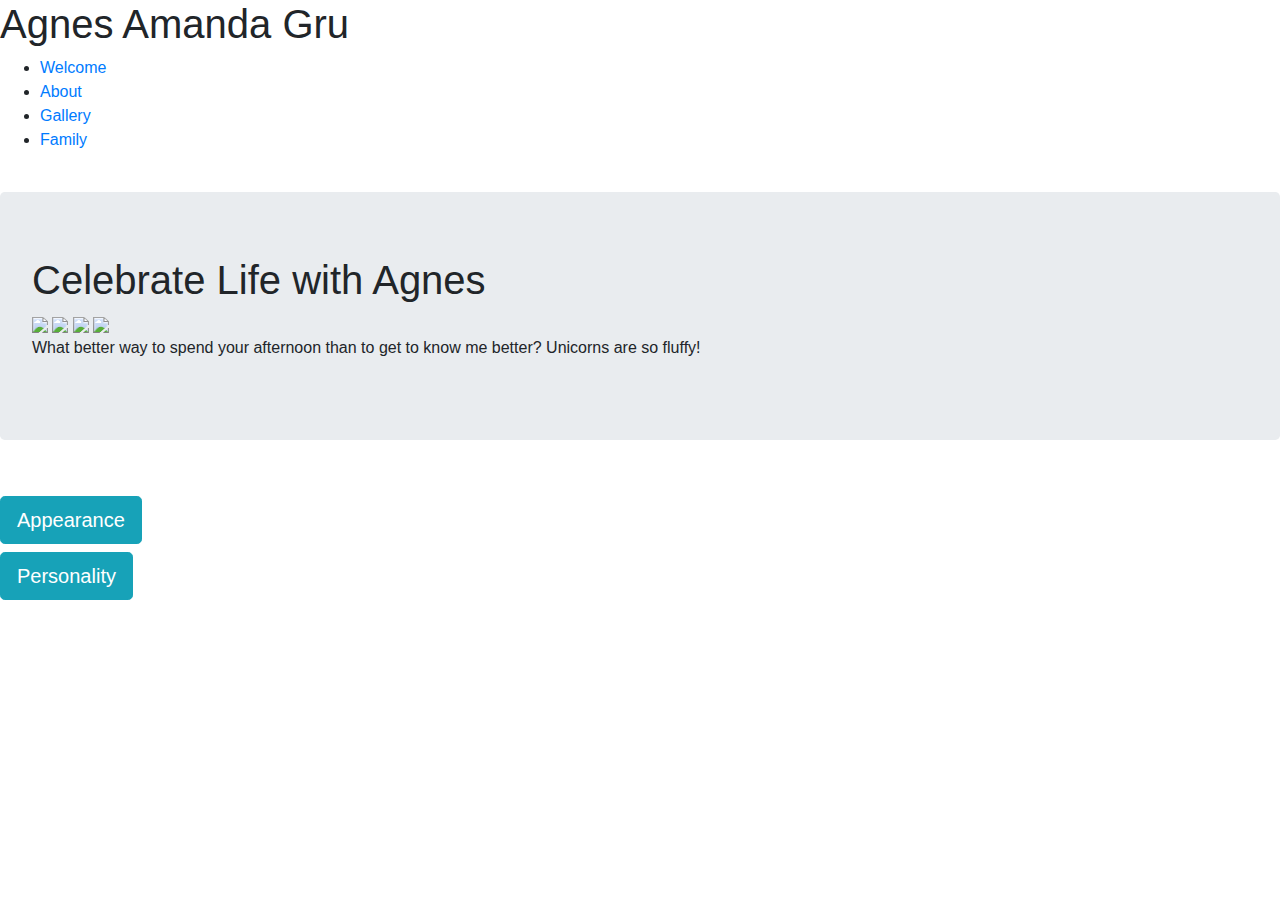
==== index.html @ 407bbc5c "renamed" ====
<!DOCTYPE html>

<html lang="en">

	<head>
		<!-- Meta tags required by Bootstrap -->
		<meta charset="utf-8">
		<meta http-equiv="X-UA-Compatible" content="IE=edge">
		<meta name="viewport" content="width=device-width, initial-scale=1">
		
		<!-- Latest compiled and minified CSS -->
		<link rel="stylesheet" href="https://maxcdn.bootstrapcdn.com/bootstrap/4.1.3/css/bootstrap.min.css">

		<!-- jQuery library -->
		<script src="https://ajax.googleapis.com/ajax/libs/jquery/3.3.1/jquery.min.js"></script>

		<!-- Popper JS -->
		<script src="https://cdnjs.cloudflare.com/ajax/libs/popper.js/1.14.3/umd/popper.min.js"></script>

		<!-- Latest compiled JavaScript -->
		<script src="https://maxcdn.bootstrapcdn.com/bootstrap/4.1.3/js/bootstrap.min.js"></script>
				        
		<title> Agnes's World </title>

		<link rel="stylesheet" href="css/standard_style.css">
		<link rel="stylesheet" href="css/navigation_style.css">
		<link rel="stylesheet" href="css/about_style.css">
		
    </head>

    <body background="img/bg/about_bg.jpg">
		<h1 class="main-title"> Agnes Amanda Gru </h1>
		
		<div class="navigation-menu">
			<ul>
				<li> <a href="welcome.html"> Welcome </a> </li>
				<li> <a href="about.html" class="active"> About </a> </li>
				<li> <a href="gallery.html"> Gallery </a> </li>
				<li> <a href="family.html"> Family </a> </li>
			</ul>
		</div>
		
		<br>
			
		<div class="jumbotron">
			<h1> Celebrate Life with Agnes </h1>

            <img src="img/pusheen/pusheen_jumbo1.png" height=200px>
            <img src="img/pusheen/pusheen_jumbo2.png" height=200px>
            <img src="img/pusheen/pusheen_jumbo3.png" height=200px>
            <img src="img/pusheen/pusheen_jumbo4.png" height=200px>
            
			<p> What better way to spend your afternoon than to get to know me better? Unicorns are so fluffy! </p>
		</div>
		
		</br>
		
		<div class="text-body">
		
		<h2> <button data-toggle="collapse" data-target="#Appearance-body" class="btn btn-info btn-lg"> Appearance </button>  </h2>
		<div id="Appearance-body" class="collapse">
		<p> I'm a little girl with dark brown eyes. My long black hair is tied in an upwards ponytail with a red scrunchie. 
			Most of the time, I wear blue overalls over a yellow and brown striped t-shirt, and white sneakers with yellow socks.
			I also wear a white ballet outfit like Edith and Margo (at the ballet recital). For pajamas, I wear a long blue nightshirt
			covered with teddy bears and polar bear slippers; my hair stays the same. On my birthday, I wear a dress that resembles a 
			princess riding a unicorn. The colors are similar to my regular outfit. I also wear a blue princess hat on my head. </p>
		</div>
			
		<h2><button data-toggle="collapse" data-target="#Personality-body" class="btn btn-info btn-lg">  Personality </button>  </h2>
		<div id="Personality-body" class="collapse"> </h2>
		<p> Like my sisters, I wished to be adopted by someone who cared about me. At first, I am the only one out of us to be excited to be
			adopted by Gru. I happily hugged his leg and played games with him, while my sisters are gawking at Gru, their dream of the
			'perfect parents' in tatters. I am unaware of Gru's own dislike of the whole adoption, my innocence prevailing. I am a very naïve
			and innocent child, which is why Margo is so protective of me. I think Gru's "dog" is cute and chase after him, despite some protest from Margo. </p> 
			
		<p> I trusted Gru deeply even though he was, at first, rather cold towards me and my sisters, asking to hold his hand and for him to read me stories. 
			When Gru begins to become more of a parental figure to us, my trust in him deepens more. I am the main reason Gru begins to change his ways, 
			my unconditional adoration of him regardless of how he treats me makes him realise what life is really about. I unwittingly set
			his change in motion after Gru defends me at the Space Killer blaster game at the amusement park after the attendant mocks me for not
			winning the game which upsets me, and him — "Better luck next time" "OK, my turn". I am very good at ballet, better than Edith and
			almost as good as Margo, but lacking her poise. </p>

		<p> I am not a needy child but do depend on my older sister, Edith, a lot. I often look worried if Edith walks off ahead of me
			and run after Edith, not wanting to be left behind. I also demand Gru fixes my disintegrated toy unicorn, and when I am upset
			at being mocked by the amusement park game-booth attendant, I look to Gru with teary eyes for support. When I don't get my way,
			I hold her breath until I do get my way and when I still don't get my way by the time I open my eyes, I pretend to faint, and Margo
			implies I have done this numerous times before. </p>

		<p> I have a huge love of candy, wishing my new parents to have a gummy bear house, and happily eat out of the pet food bowl Gru filled
			with candy. I also love fluffy things for example I called Kyle, Gru's "dog", a fluffy doggie. I am very notable for my strange obsession
			with unicorns and wanted to have one for a pet, unaware of the fact that they are mythical creatures. </p> </div>
		
		</div>
    </body>

</html>
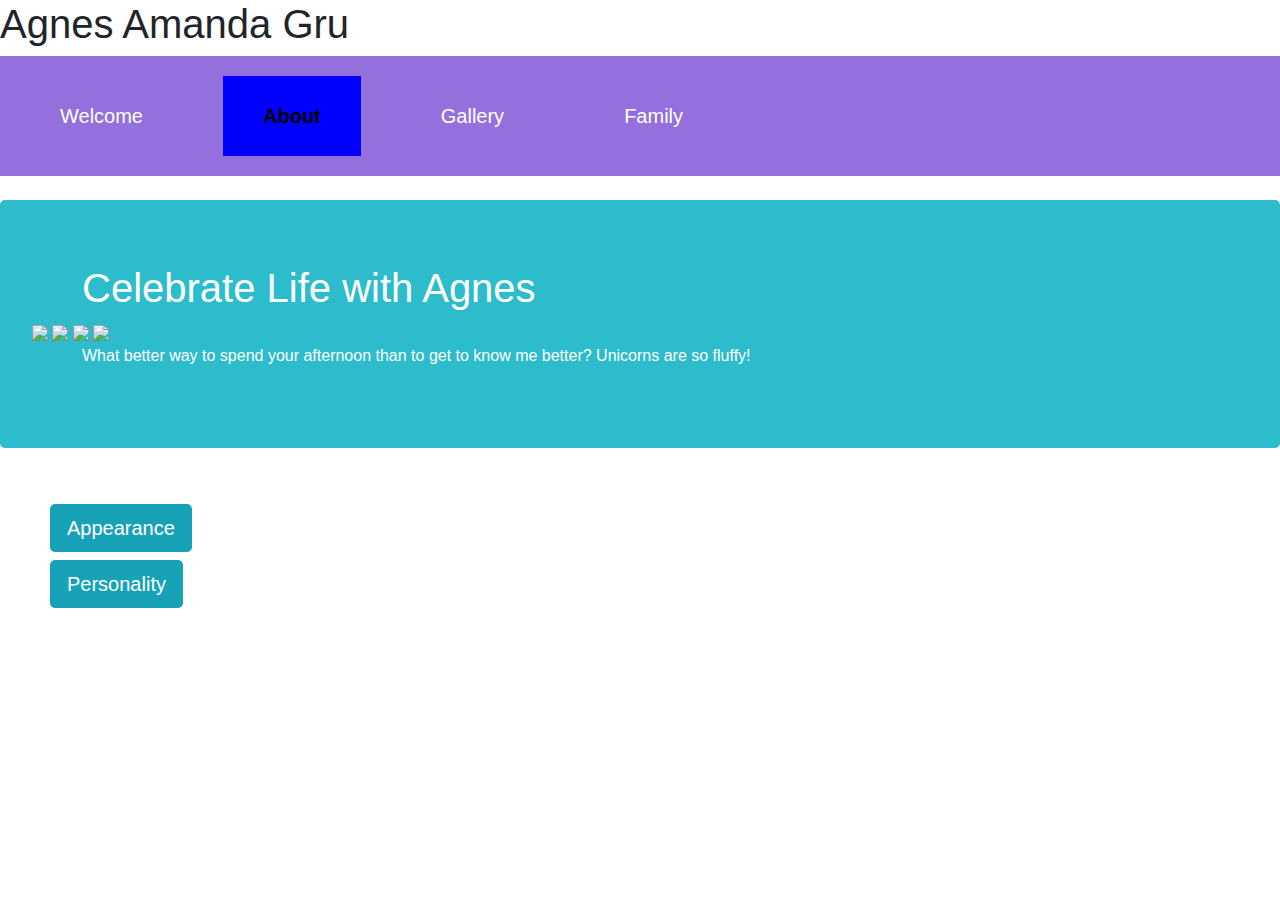
==== commit 6637eb91: "commit" ====
--- a/index.html
+++ b/index.html
@@ -23,8 +23,8 @@
 		<title> Agnes's World </title>
 
 		<link rel="stylesheet" href="css/standard_style.css">
-		<link rel="stylesheet" href="css/navigation_style.css">
-		<link rel="stylesheet" href="css/about_style.css">
+		<link rel="stylesheet" href="css/navigation.css">
+		<link rel="stylesheet" href="css/about.css">
 		
     </head>
 
--- a/css/navigation.css
+++ b/css/navigation.css
@@ -0,0 +1,26 @@
+.navigation-menu ul{
+		list-style: none;
+		margin: 0px;
+		padding: 0px;
+		overflow: hidden;
+		background-color: mediumpurple
+}
+.navigation-menu li{
+		float: left;
+		font-size: 20px;
+}
+	.navigation-menu a {
+			display: block;
+			background-color: mediumpurple;
+			color: white;
+			padding-right: 40px;
+			padding-bottom: 25px;
+			padding-left: 40px;
+			padding-top: 25px;
+			margin: 20px;
+}
+.navigation-menu .active{
+			color:black;
+			background-color: blue;
+			font-weight: bold;
+}--- a/css/about.css
+++ b/css/about.css
@@ -0,0 +1,10 @@
+.jumbotron {
+	background-color: #2cbccc;
+	color: white;
+}
+.jumbotront * {
+	padding-left: 50px;
+}
+.jumbotron h1,h2,p {
+	padding-left: 50px;
+}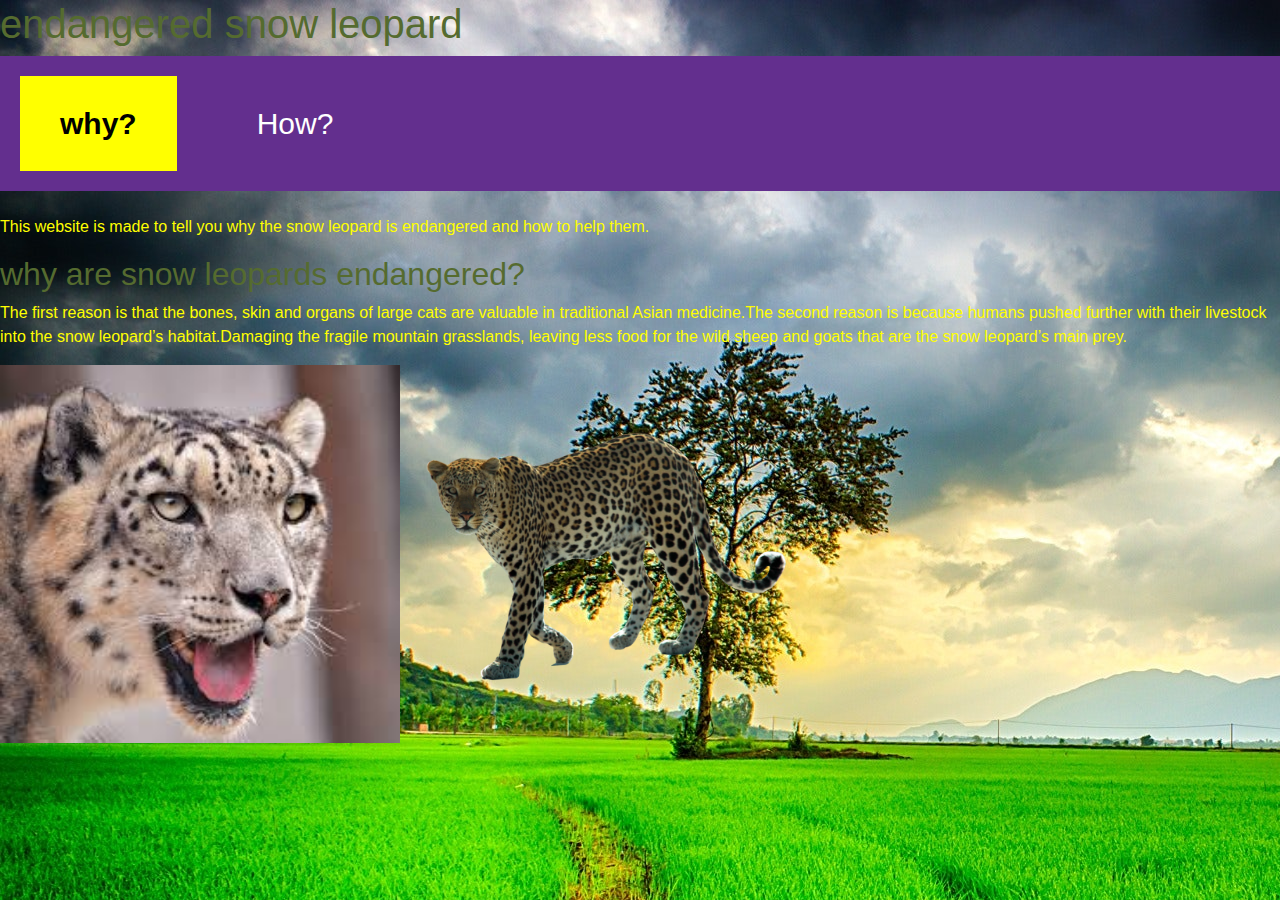
==== commit c20d00e5: "commit" ====
--- a/index.html
+++ b/index.html
@@ -1,7 +1,7 @@
 <!DOCTYPE html>
 
 <html lang="en">
-
+	
 	<head>
 		<!-- Meta tags required by Bootstrap -->
 		<meta charset="utf-8">
@@ -19,79 +19,34 @@
 
 		<!-- Latest compiled JavaScript -->
 		<script src="https://maxcdn.bootstrapcdn.com/bootstrap/4.1.3/js/bootstrap.min.js"></script>
-				        
-		<title> Agnes's World </title>
 
-		<link rel="stylesheet" href="css/standard_style.css">
+		<title>endangered animals</title>
+
+		<link rel="stylesheet" href="css/wd13.css">
 		<link rel="stylesheet" href="css/navigation.css">
-		<link rel="stylesheet" href="css/about.css">
-		
+
     </head>
 
-    <body background="img/bg/about_bg.jpg">
-		<h1 class="main-title"> Agnes Amanda Gru </h1>
-		
-		<div class="navigation-menu">
-			<ul>
-				<li> <a href="welcome.html"> Welcome </a> </li>
-				<li> <a href="about.html" class="active"> About </a> </li>
-				<li> <a href="gallery.html"> Gallery </a> </li>
-				<li> <a href="family.html"> Family </a> </li>
-			</ul>
-		</div>
-		
-		<br>
-			
-		<div class="jumbotron">
-			<h1> Celebrate Life with Agnes </h1>
 
-            <img src="img/pusheen/pusheen_jumbo1.png" height=200px>
-            <img src="img/pusheen/pusheen_jumbo2.png" height=200px>
-            <img src="img/pusheen/pusheen_jumbo3.png" height=200px>
-            <img src="img/pusheen/pusheen_jumbo4.png" height=200px>
-            
-			<p> What better way to spend your afternoon than to get to know me better? Unicorns are so fluffy! </p>
-		</div>
-		
-		</br>
-		
-		<div class="text-body">
-		
-		<h2> <button data-toggle="collapse" data-target="#Appearance-body" class="btn btn-info btn-lg"> Appearance </button>  </h2>
-		<div id="Appearance-body" class="collapse">
-		<p> I'm a little girl with dark brown eyes. My long black hair is tied in an upwards ponytail with a red scrunchie. 
-			Most of the time, I wear blue overalls over a yellow and brown striped t-shirt, and white sneakers with yellow socks.
-			I also wear a white ballet outfit like Edith and Margo (at the ballet recital). For pajamas, I wear a long blue nightshirt
-			covered with teddy bears and polar bear slippers; my hair stays the same. On my birthday, I wear a dress that resembles a 
-			princess riding a unicorn. The colors are similar to my regular outfit. I also wear a blue princess hat on my head. </p>
-		</div>
-			
-		<h2><button data-toggle="collapse" data-target="#Personality-body" class="btn btn-info btn-lg">  Personality </button>  </h2>
-		<div id="Personality-body" class="collapse"> </h2>
-		<p> Like my sisters, I wished to be adopted by someone who cared about me. At first, I am the only one out of us to be excited to be
-			adopted by Gru. I happily hugged his leg and played games with him, while my sisters are gawking at Gru, their dream of the
-			'perfect parents' in tatters. I am unaware of Gru's own dislike of the whole adoption, my innocence prevailing. I am a very naïve
-			and innocent child, which is why Margo is so protective of me. I think Gru's "dog" is cute and chase after him, despite some protest from Margo. </p> 
-			
-		<p> I trusted Gru deeply even though he was, at first, rather cold towards me and my sisters, asking to hold his hand and for him to read me stories. 
-			When Gru begins to become more of a parental figure to us, my trust in him deepens more. I am the main reason Gru begins to change his ways, 
-			my unconditional adoration of him regardless of how he treats me makes him realise what life is really about. I unwittingly set
-			his change in motion after Gru defends me at the Space Killer blaster game at the amusement park after the attendant mocks me for not
-			winning the game which upsets me, and him — "Better luck next time" "OK, my turn". I am very good at ballet, better than Edith and
-			almost as good as Margo, but lacking her poise. </p>
+    <body background="img/nature.jpg">
 
-		<p> I am not a needy child but do depend on my older sister, Edith, a lot. I often look worried if Edith walks off ahead of me
-			and run after Edith, not wanting to be left behind. I also demand Gru fixes my disintegrated toy unicorn, and when I am upset
-			at being mocked by the amusement park game-booth attendant, I look to Gru with teary eyes for support. When I don't get my way,
-			I hold her breath until I do get my way and when I still don't get my way by the time I open my eyes, I pretend to faint, and Margo
-			implies I have done this numerous times before. </p>
+    	<h1>endangered snow leopard</h1>
 
-		<p> I have a huge love of candy, wishing my new parents to have a gummy bear house, and happily eat out of the pet food bowl Gru filled
-			with candy. I also love fluffy things for example I called Kyle, Gru's "dog", a fluffy doggie. I am very notable for my strange obsession
-			with unicorns and wanted to have one for a pet, unaware of the fact that they are mythical creatures. </p> </div>
-		
-		</div>
-    </body>
+    	<div class="navigation-menu">
+    	<ul>
+    	  <li> <a href="project-template.html" class="active">why? </a></li>
+    	  <li> <a href="about.html">How?</a> </li>
+    	</ul>
+    	</div>
 
+    	<br>
+
+    	<p>This website is made to tell you why the snow leopard is endangered and how to help them.</p>
+    	<h2>why are snow leopards endangered?</h2>
+    	<p>The first reason is that the bones, skin and organs of large cats are valuable in traditional Asian medicine.The second reason is because humans  pushed  further with their livestock into the snow leopard’s habitat.Damaging the fragile mountain grasslands, leaving less food for the wild sheep and goats that are the snow leopard’s main prey.  
+    	</p>
+    	<td> <img class="animate-1" src="img/snow1.jpg" width="400px"> </td>
+    	<td> <img class="animate-2" src="img/snow2.png" width="400px"> </td>
+</body>
 </html>
 
--- a/css/wd13.css
+++ b/css/wd13.css
@@ -0,0 +1,28 @@
+h1,h2 {
+	color: darkolivegreen;
+}
+p{
+	color: yellow;
+}
+.animate-1{
+	animation: my-animation;
+	animation-duration: 6s;
+}
+@keyframes my-animation {
+	from { opacity:0; }
+	to {opacity:6;}
+}
+.animate-2{
+	animation-name: blinking-bg;
+	animation-duration: 4s;
+	animation-iteration-count: infinite;
+	animation-delay:4s;
+}
+@keyframes blinking-bg {
+	0%{background-color: #bff442}
+	40%{background-color: #f9ff63}
+	80%{background-color: #ffd263}
+	100%{background-color: #ff8c63}
+
+	
+}--- a/css/navigation.css
+++ b/css/navigation.css
@@ -1,26 +1,26 @@
-.navigation-menu ul{
-		list-style: none;
-		margin: 0px;
-		padding: 0px;
-		overflow: hidden;
-		background-color: mediumpurple
+.navigation-menu ul {
+	list-style-type: none;
+	margin: 0px;
+	padding: 0px;
+	overflow: hidden;
+	background-color: #632f8e;
 }
-.navigation-menu li{
-		float: left;
-		font-size: 20px;
+.navigation-menu li {
+	float: left;
+	font-size: 30px;
 }
-	.navigation-menu a {
-			display: block;
-			background-color: mediumpurple;
-			color: white;
-			padding-right: 40px;
-			padding-bottom: 25px;
-			padding-left: 40px;
-			padding-top: 25px;
-			margin: 20px;
+.navigation-menu a {
+	display: block;
+	padding-top: 25px;
+	padding-bottom: 25px;
+	padding-left: 40px;
+	padding-right: 40px;
+	margin: 20px;
+	background-color: #632f8e;
+	color: white;
 }
-.navigation-menu .active{
-			color:black;
-			background-color: blue;
-			font-weight: bold;
+.navigation-menu .active {
+	color: black;
+	background-color: yellow;
+	font-weight: bold;
 }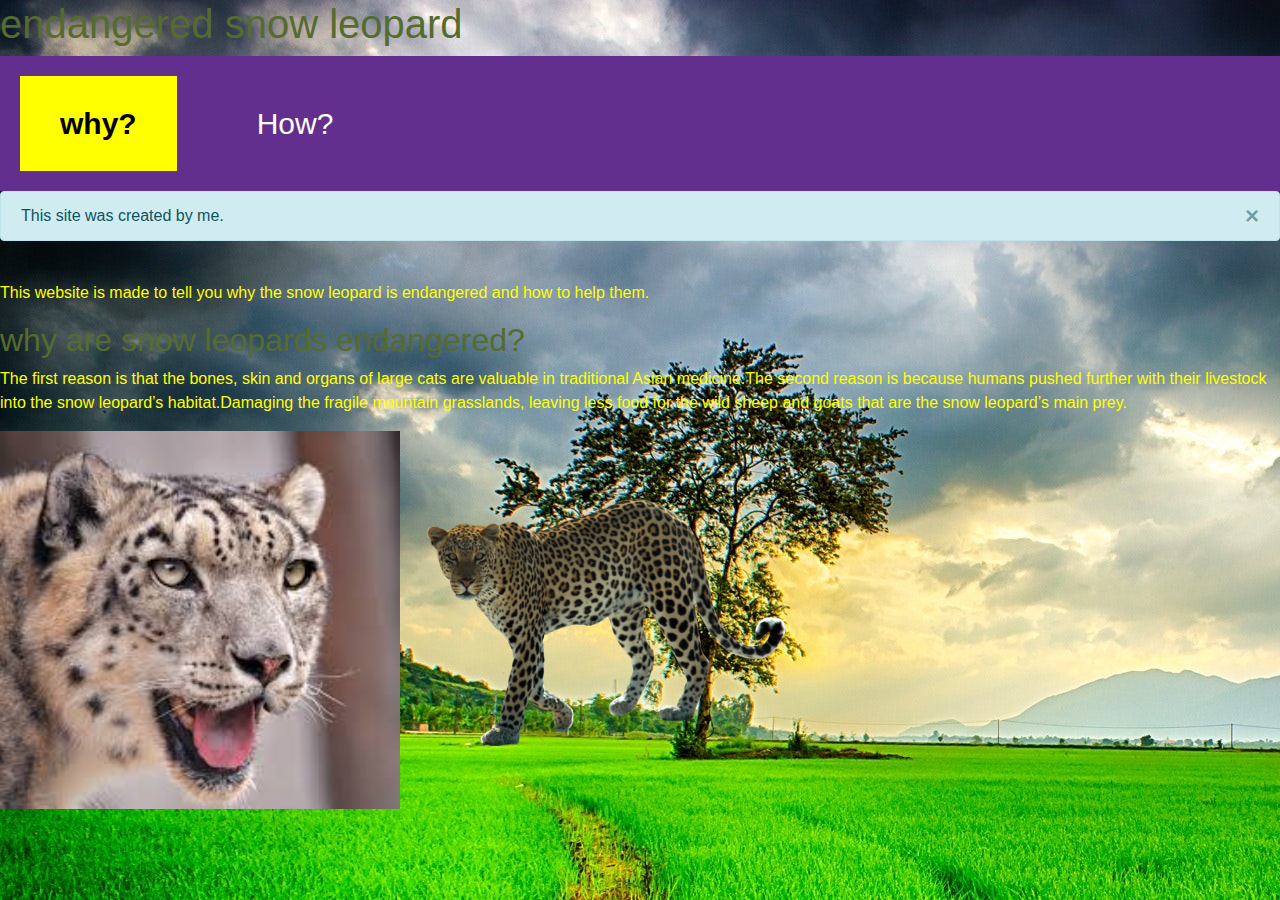
==== commit a56702ad: "commit" ====
--- a/index.html
+++ b/index.html
@@ -34,9 +34,13 @@
 
     	<div class="navigation-menu">
     	<ul>
-    	  <li> <a href="project-template.html" class="active">why? </a></li>
+    	  <li> <a href="index.html" class="active">why? </a></li>
     	  <li> <a href="about.html">How?</a> </li>
     	</ul>
+    	</div>
+    	<div class="alert alert-info alert-dismissible">
+    		 <button type="button" class="close" data-dismiss="alert">&times;</button>
+    		This site was created by me.
     	</div>
 
     	<br>
--- a/css/wd13.css
+++ b/css/wd13.css
@@ -3,6 +3,11 @@
 }
 p{
 	color: yellow;
+}
+
+.bg {
+	background-repeat: no-repeat;
+
 }
 .animate-1{
 	animation: my-animation;
@@ -25,4 +30,12 @@
 	100%{background-color: #ff8c63}
 
 	
+}
+.snow .card{
+	width: 400px;
+	height: 474px;
+}
+.snow .card-text {
+	color: blue;
+
 }